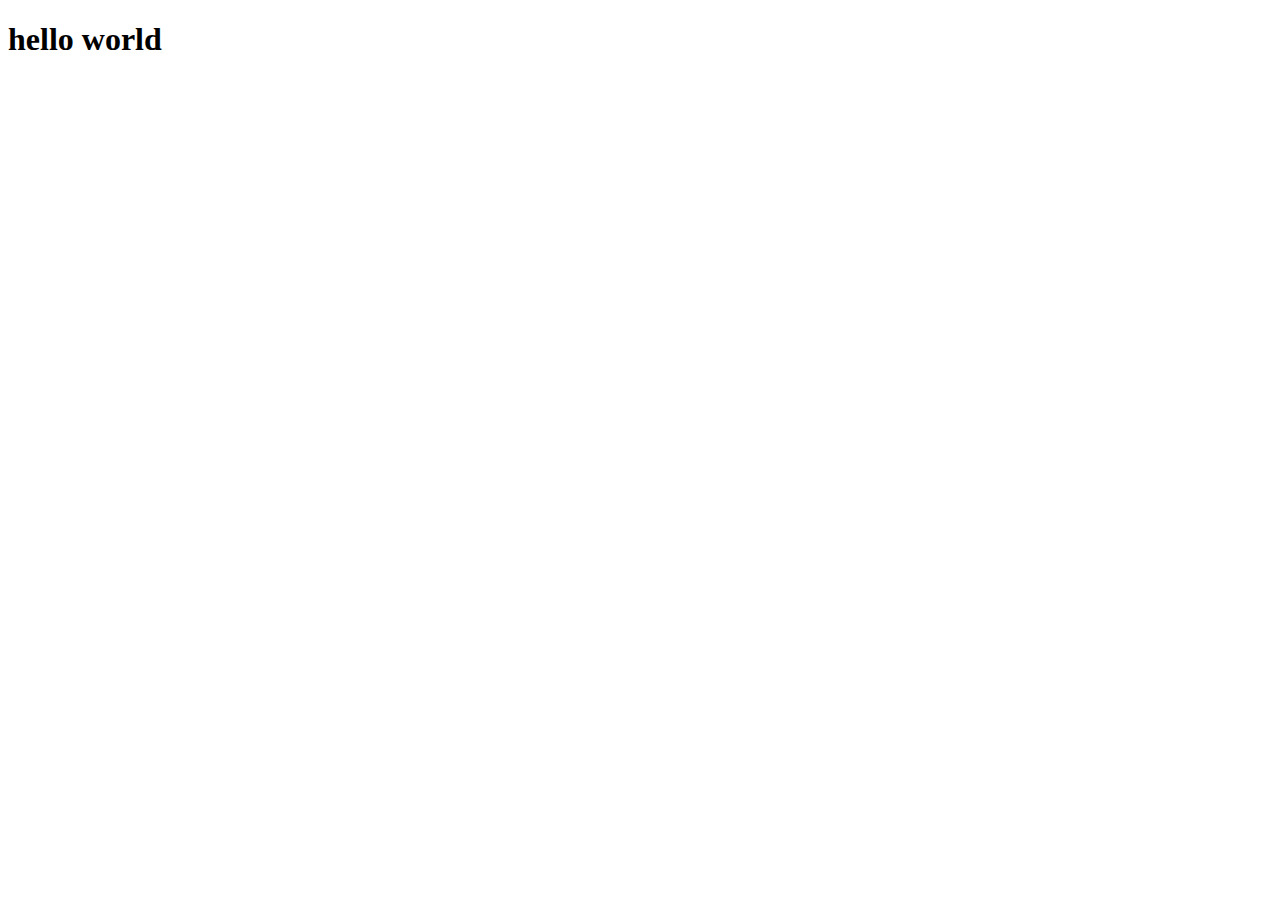
==== index.html @ 7978655e "helo" ====
<!DOCTYPE html>
<html lang="en">
<head>
    <meta charset="UTF-8">
    <meta name="viewport" content="width=device-width, initial-scale=1.0">
    <title>Document</title>
</head>
<body>
    <H1>hello world
        
    </H1>
</body>
</html>
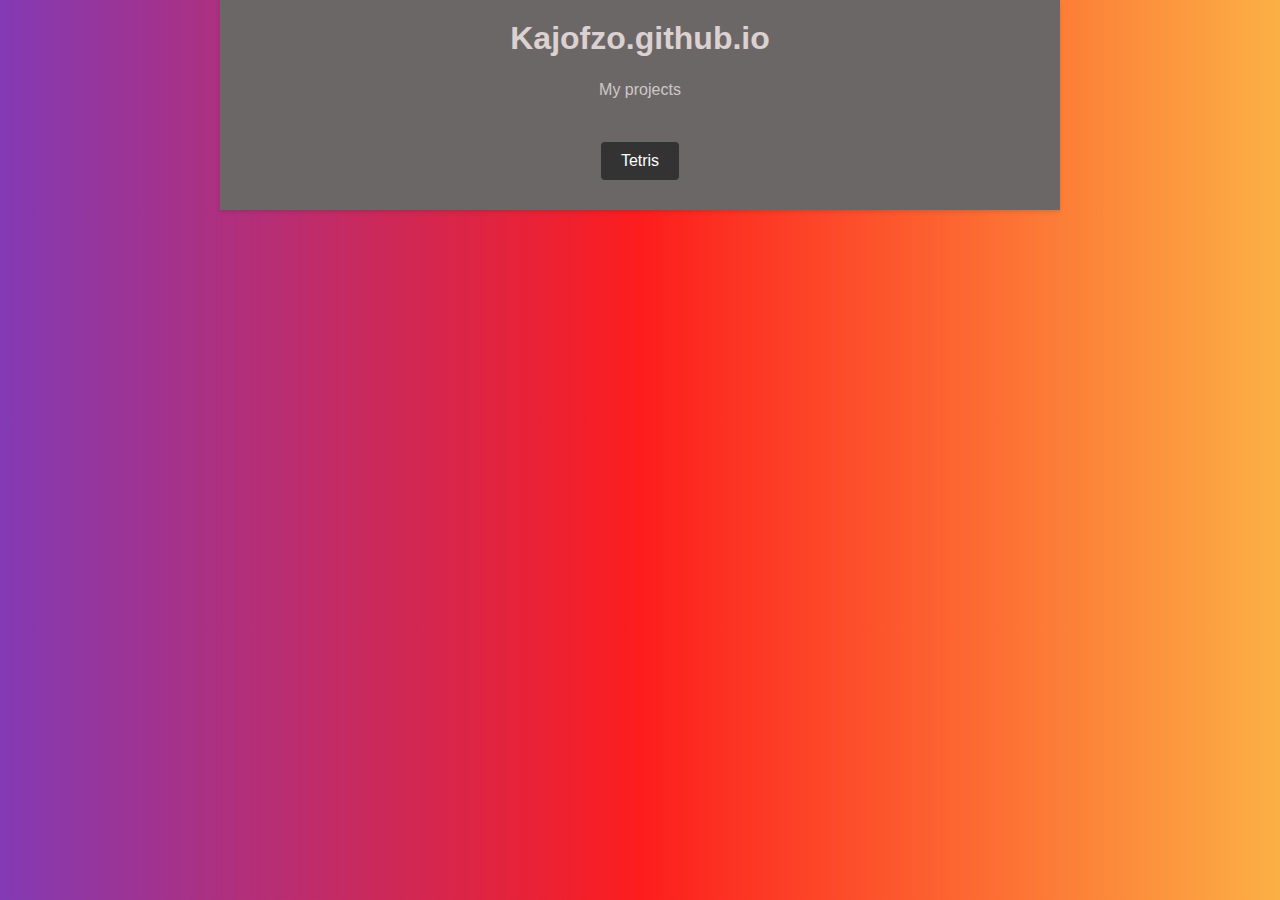
==== commit 0710fbde: "mainpage" ====
--- a/index.html
+++ b/index.html
@@ -1,13 +1,67 @@
 <!DOCTYPE html>
-<html lang="en">
+<html>
 <head>
     <meta charset="UTF-8">
-    <meta name="viewport" content="width=device-width, initial-scale=1.0">
-    <title>Document</title>
+    <title>Kajofzo.github.io</title>
+    <style>
+        body {
+            font-family: Arial, sans-serif;
+            margin: 0;
+            padding: 0;
+            background-color: #f2f2f2;
+            background: rgb(131,58,180);
+            background: linear-gradient(90deg, rgba(131,58,180,1) 0%, rgba(253,29,29,1) 50%, rgba(252,176,69,1) 100%);
+        }
+
+        .container {
+            max-width: 800px;
+            margin: 0 auto;
+            padding: 20px;
+            background-color: #6c6767;
+            box-shadow: 0 2px 4px rgba(0, 0, 0, 0.1);
+            
+        }
+
+        h1 {
+            color: #dcd1d1;
+            text-align: center;
+            margin-top: 0;
+        }
+
+        p {
+            color: #cec7c7;
+            line-height: 1.5;
+            text-align: center;
+        }
+
+        .button-container {
+            text-align: center;
+            margin-top: 30px;
+        }
+
+        .button-container a {
+            display: inline-block;
+            padding: 10px 20px;
+            background-color: #333;
+            color: #fff;
+            text-decoration: none;
+            border-radius: 4px;
+            margin: 10px;
+        }
+
+        .button-container a:hover {
+            background-color: #555;
+        }
+    </style>
 </head>
 <body>
-    <H1>hello world
-        
-    </H1>
+    <div class="container">
+        <h1>Kajofzo.github.io</h1>
+        <p>My projects</p>
+        <p></p>
+        <div class="button-container">
+            <a href="https://kajofzo.github.io/tetris" target="_blank">Tetris</a>
+        </div>
+    </div>
 </body>
-</html>+</html>
